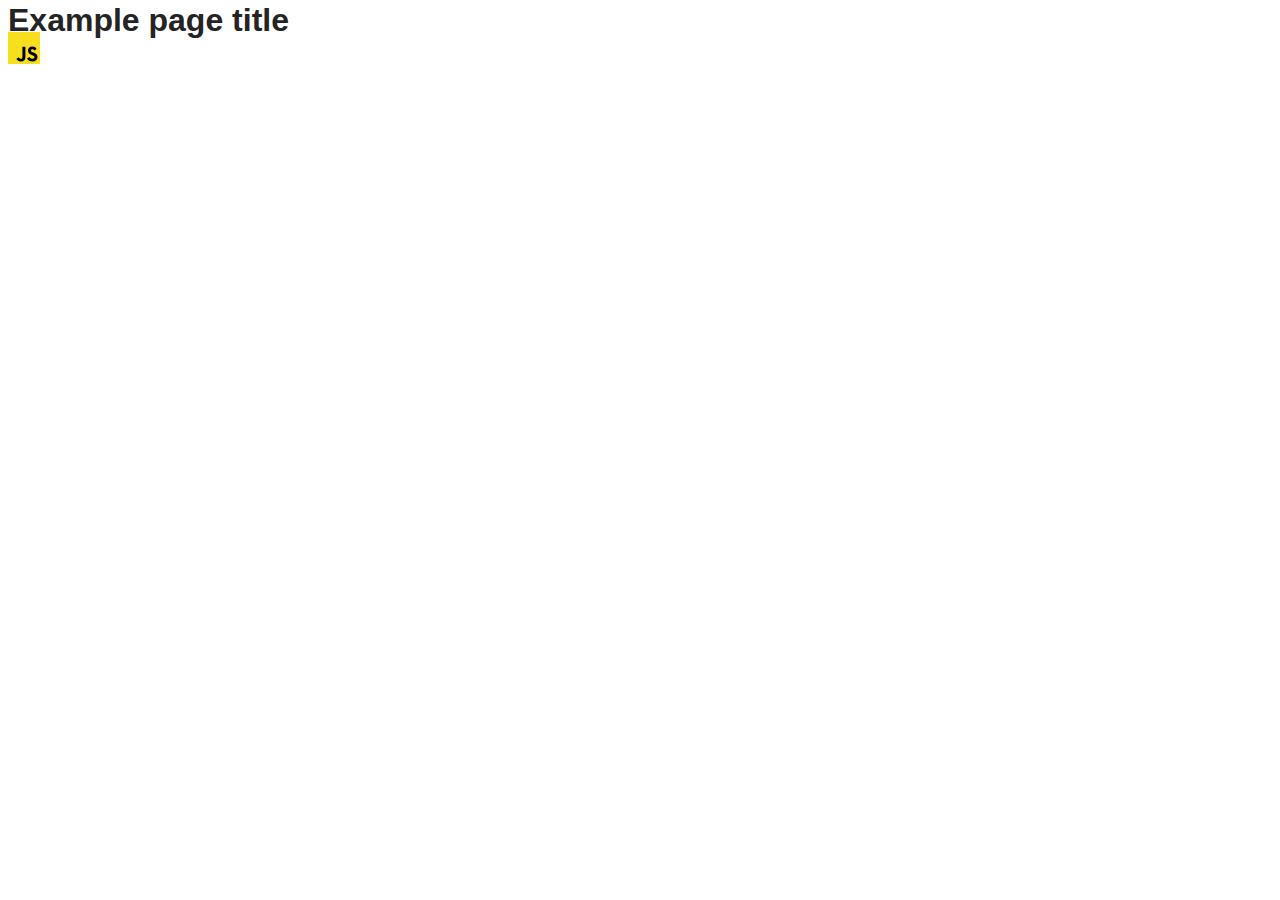
==== src/index.html @ 07f529fc "Initial commit" ====
<!DOCTYPE html>
<html lang="en">
  <head>
    <meta charset="UTF-8" />
    <link rel="icon" type="image/svg+xml" href="/favicon.svg" />
    <meta name="viewport" content="width=device-width, initial-scale=1.0" />
    <title>Vanilla App Template</title>
    <link rel="stylesheet" href="./css/styles.css" />
  </head>
  <body>
    <load ="partials/header.html" />

    <section>
      <h1>Example page title</h1>
      <!-- Path to images as from index.html file -->
      <img src="./img/javascript.svg" alt="" />
    </section>

    <!-- Loads the specified .html file -->
    <load ="partials/vite-promo.html" />

    <script type="module" src="./main.js"></script>
  </body>
</html>
---- src/css/styles.css ----
/**
  |============================
  | include css partials with
  | default @import url()
  |============================
*/
@import url('./reset.css');
@import url('./vite-promo.css');
@import url('./header.css');

:root {
  font-family: Inter, Avenir, Helvetica, Arial, sans-serif;
  font-size: 16px;
  line-height: 24px;
  font-weight: 400;

  color: #242424;
  background-color: rgba(255, 255, 255, 0.87);

  font-synthesis: none;
  text-rendering: optimizeLegibility;
  -webkit-font-smoothing: antialiased;
  -moz-osx-font-smoothing: grayscale;
  -webkit-text-size-adjust: 100%;
}
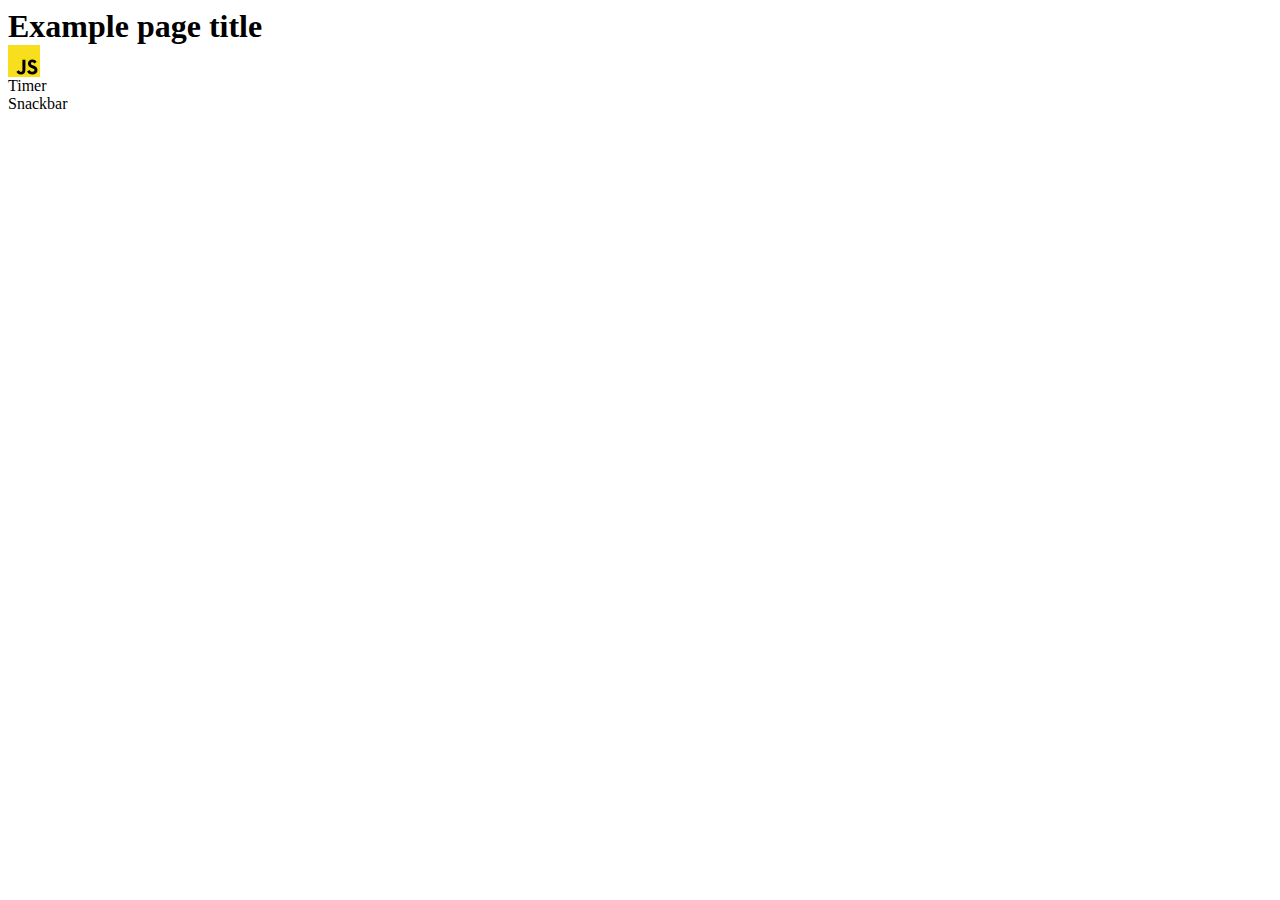
==== commit e846b8f5: "init" ====
--- a/src/index.html
+++ b/src/index.html
@@ -8,7 +8,6 @@
     <link rel="stylesheet" href="./css/styles.css" />
   </head>
   <body>
-    <load ="partials/header.html" />
 
     <section>
       <h1>Example page title</h1>
@@ -16,9 +15,12 @@
       <img src="./img/javascript.svg" alt="" />
     </section>
 
-    <!-- Loads the specified .html file -->
-    <load ="partials/vite-promo.html" />
+    <nav>
+      <ul>
+        <li><a href="./1-timer.html">Timer</a></li>
+        <li><a href="./2-snackbar.html">Snackbar</a></li>
+      </ul>
+    </nav>
 
-    <script type="module" src="./main.js"></script>
   </body>
 </html>
--- a/src/css/styles.css
+++ b/src/css/styles.css
@@ -5,21 +5,3 @@
   |============================
 */
 @import url('./reset.css');
-@import url('./vite-promo.css');
-@import url('./header.css');
-
-:root {
-  font-family: Inter, Avenir, Helvetica, Arial, sans-serif;
-  font-size: 16px;
-  line-height: 24px;
-  font-weight: 400;
-
-  color: #242424;
-  background-color: rgba(255, 255, 255, 0.87);
-
-  font-synthesis: none;
-  text-rendering: optimizeLegibility;
-  -webkit-font-smoothing: antialiased;
-  -moz-osx-font-smoothing: grayscale;
-  -webkit-text-size-adjust: 100%;
-}
